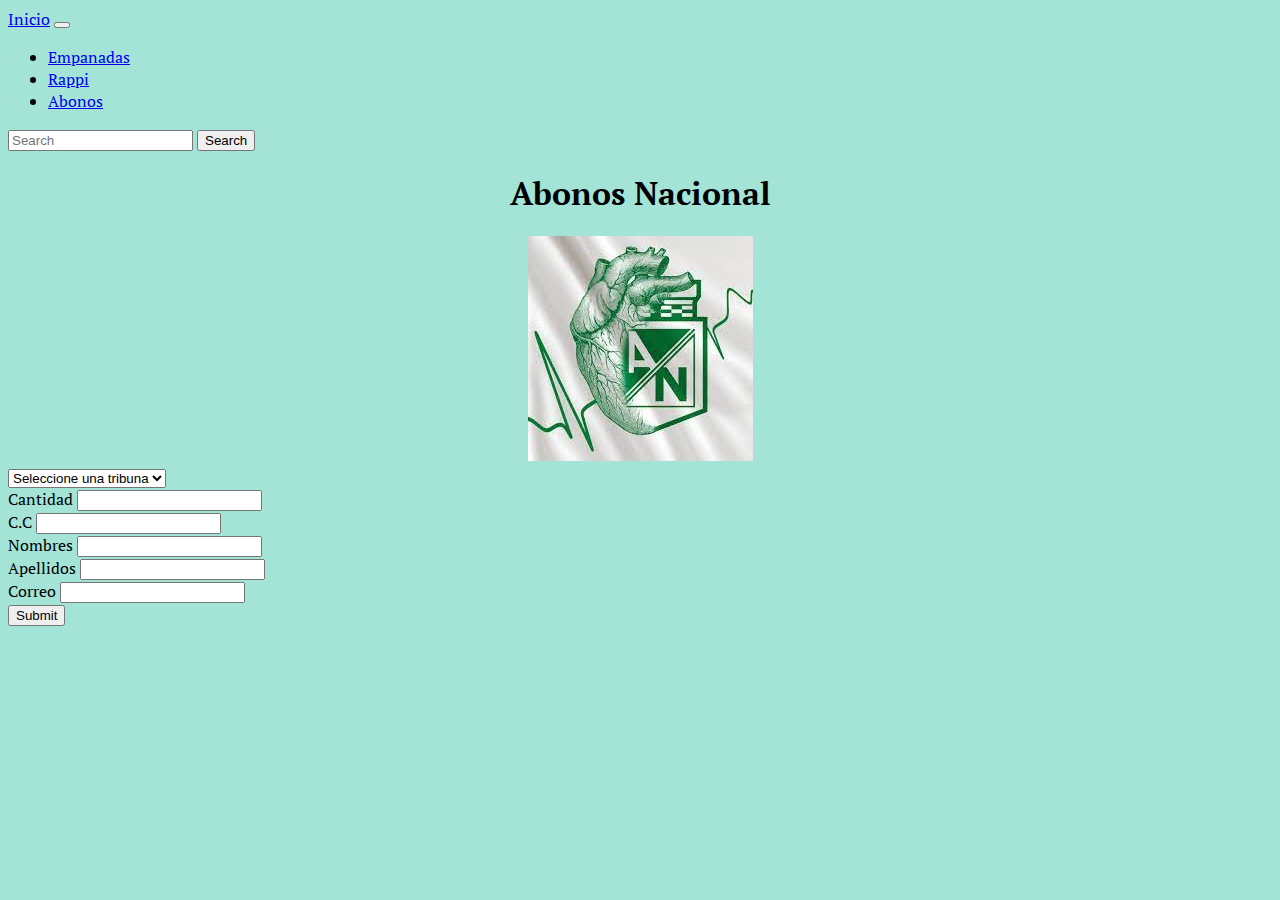
==== abonos.html @ a530e712 "se añaden js" ====
<!DOCTYPE html>
<html lang="en">
<head>
    <meta charset="UTF-8">
    <meta http-equiv="X-UA-Compatible" content="IE=edge">
    <meta name="viewport" content="width=device-width, initial-scale=1.0">
    <title>Document</title>

    <link href="https://cdn.jsdelivr.net/npm/bootstrap@5.1.3/dist/css/bootstrap.min.css" rel="stylesheet" integrity="sha384-1BmE4kWBq78iYhFldvKuhfTAU6auU8tT94WrHftjDbrCEXSU1oBoqyl2QvZ6jIW3" crossorigin="anonymous">
    <link rel="stylesheet" href="estilos.css">
    <link rel="preconnect" href="https://fonts.googleapis.com">
    <link rel="preconnect" href="https://fonts.gstatic.com" crossorigin>
    <link href="https://fonts.googleapis.com/css2?family=PT+Serif:ital@1&display=swap" rel="stylesheet">

</head>
<body class = "fondo text-black texto">
    
    <header>

        <nav class="navbar navbar-expand-lg navbar-dark bg-dark">
            <div class="container-fluid">
              <a class="navbar-brand" href="index.html">Inicio</a>
              <button class="navbar-toggler" type="button" data-bs-toggle="collapse" data-bs-target="#navbarSupportedContent" aria-controls="navbarSupportedContent" aria-expanded="false" aria-label="Toggle navigation">
                <span class="navbar-toggler-icon"></span>
              </button>
              <div class="collapse navbar-collapse" id="navbarSupportedContent">
                <ul class="navbar-nav me-auto mb-2 mb-lg-0">
                  <li class="nav-item">
                    <a class="nav-link active" aria-current="page" href="empanadas.html">Empanadas</a>
                  </li>
                  <li class="nav-item">
                    <a class="nav-link" href="#">Rappi</a>
                  </li>
                  <li class="nav-item">
                    <a class="nav-link" href="abonos.html">Abonos</a>
                  </li>
                </ul>
                <form class="d-flex">
                  <input class="form-control me-2" type="search" placeholder="Search" aria-label="Search">
                  <button class="btn btn-outline-success" type="submit">Search</button>
                </form>
              </div>
            </div>
          </nav>

    </header>

    <main>
        <div class="container">
            <div class="row">
                <div class="col-16">
                    <h1 class="mt-3 "><center><b>Abonos Nacional</center></b></h1>

                    <center><img src="img/Imagen2.png" alt="Logo" class="mt-3 w-50"></center>

                    <form action="">

                        <select id="tribuna" class="form-select mt-4" aria-label="Default select example">
                            <option selected>Seleccione una tribuna</option>
                            <option value="Sur">Sur</option>
                            <option value="Norte">Norte</option>
                            <option value="Occidental">Occidental</option>
                            <option value="Oriental">Oriental</option>
                           
                        </select>

                        <div class="mt-3">
                          <label class="form-label">Cantidad</label>
                          <input type="number" class="form-control" id="cantidad" aria-describedby="emailHelp">
                        </div>

                        <div class="mt-3">
                            <label class="form-label">C.C</label>
                            <input type="number" class="form-control" id="cc" aria-describedby="emailHelp">
                        </div>

                        <div class="mt-3">
                            <label class="form-label">Nombres</label>
                            <input type="text" class="form-control" id="nombre" aria-describedby="emailHelp">
                        </div>

                        <div class="mt-3">
                            <label class="form-label">Apellidos</label>
                            <input type="text" class="form-control" id="apellido" aria-describedby="emailHelp">
                        </div>

                        <div class="mt-3">
                            <label class="form-label">Correo</label>
                            <input type="email" class="form-control" id="correo" aria-describedby="emailHelp">
                        </div>
                    
                        <button id= "boton" type="submit" class="btn btn-primary w-100 mt-3 mb-3">Submit</button>
    
                        
                    </form>

                </div>
            </div>
            
        </div>
        

    </main>

    <footer>


    </footer>

    <script src="https://cdn.jsdelivr.net/npm/bootstrap@5.1.3/dist/js/bootstrap.bundle.min.js" integrity="sha384-ka7Sk0Gln4gmtz2MlQnikT1wXgYsOg+OMhuP+IlRH9sENBO0LRn5q+8nbTov4+1p" crossorigin="anonymous"></script>

    <script src="dos.js"></script>
</body>
</html>
---- estilos.css ----
.fondo {
    background-color: #A3E4D7;
}

.texto {
    font-family: 'PT Serif', serif;
}
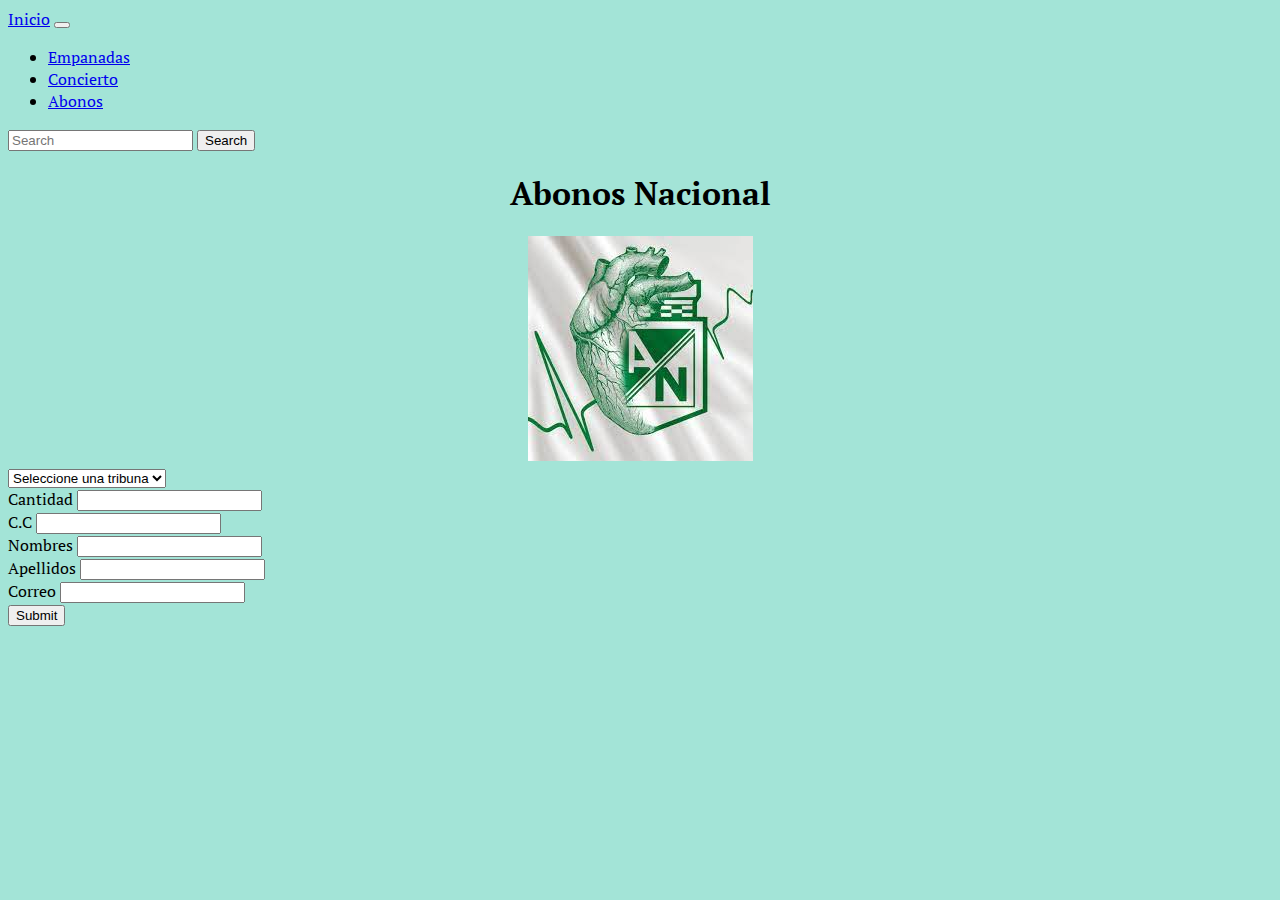
==== commit 6727b8b4: "a" ====
--- a/abonos.html
+++ b/abonos.html
@@ -4,7 +4,7 @@
     <meta charset="UTF-8">
     <meta http-equiv="X-UA-Compatible" content="IE=edge">
     <meta name="viewport" content="width=device-width, initial-scale=1.0">
-    <title>Document</title>
+    <title>Abonos</title>
 
     <link href="https://cdn.jsdelivr.net/npm/bootstrap@5.1.3/dist/css/bootstrap.min.css" rel="stylesheet" integrity="sha384-1BmE4kWBq78iYhFldvKuhfTAU6auU8tT94WrHftjDbrCEXSU1oBoqyl2QvZ6jIW3" crossorigin="anonymous">
     <link rel="stylesheet" href="estilos.css">
@@ -29,7 +29,7 @@
                     <a class="nav-link active" aria-current="page" href="empanadas.html">Empanadas</a>
                   </li>
                   <li class="nav-item">
-                    <a class="nav-link" href="#">Rappi</a>
+                    <a class="nav-link" href="concierto.html">Concierto</a>
                   </li>
                   <li class="nav-item">
                     <a class="nav-link" href="abonos.html">Abonos</a>
@@ -55,12 +55,12 @@
 
                     <form action="">
 
-                        <select id="tribuna" class="form-select mt-4" aria-label="Default select example">
+                        <select id="tipo" class="form-select mt-4" aria-label="Default select example">
                             <option selected>Seleccione una tribuna</option>
-                            <option value="Sur">Sur</option>
-                            <option value="Norte">Norte</option>
-                            <option value="Occidental">Occidental</option>
-                            <option value="Oriental">Oriental</option>
+                            <option value="Sur">Sur: $144000</option>
+                            <option value="Norte">Norte: $144000</option>
+                            <option value="Oriental">Oriental: $215000</option>
+                            <option value="Occidental">Occidental: $444000</option>
                            
                         </select>
 
@@ -109,6 +109,6 @@
 
     <script src="https://cdn.jsdelivr.net/npm/bootstrap@5.1.3/dist/js/bootstrap.bundle.min.js" integrity="sha384-ka7Sk0Gln4gmtz2MlQnikT1wXgYsOg+OMhuP+IlRH9sENBO0LRn5q+8nbTov4+1p" crossorigin="anonymous"></script>
 
-    <script src="dos.js"></script>
+    <script src="abonos.js"></script>
 </body>
 </html>